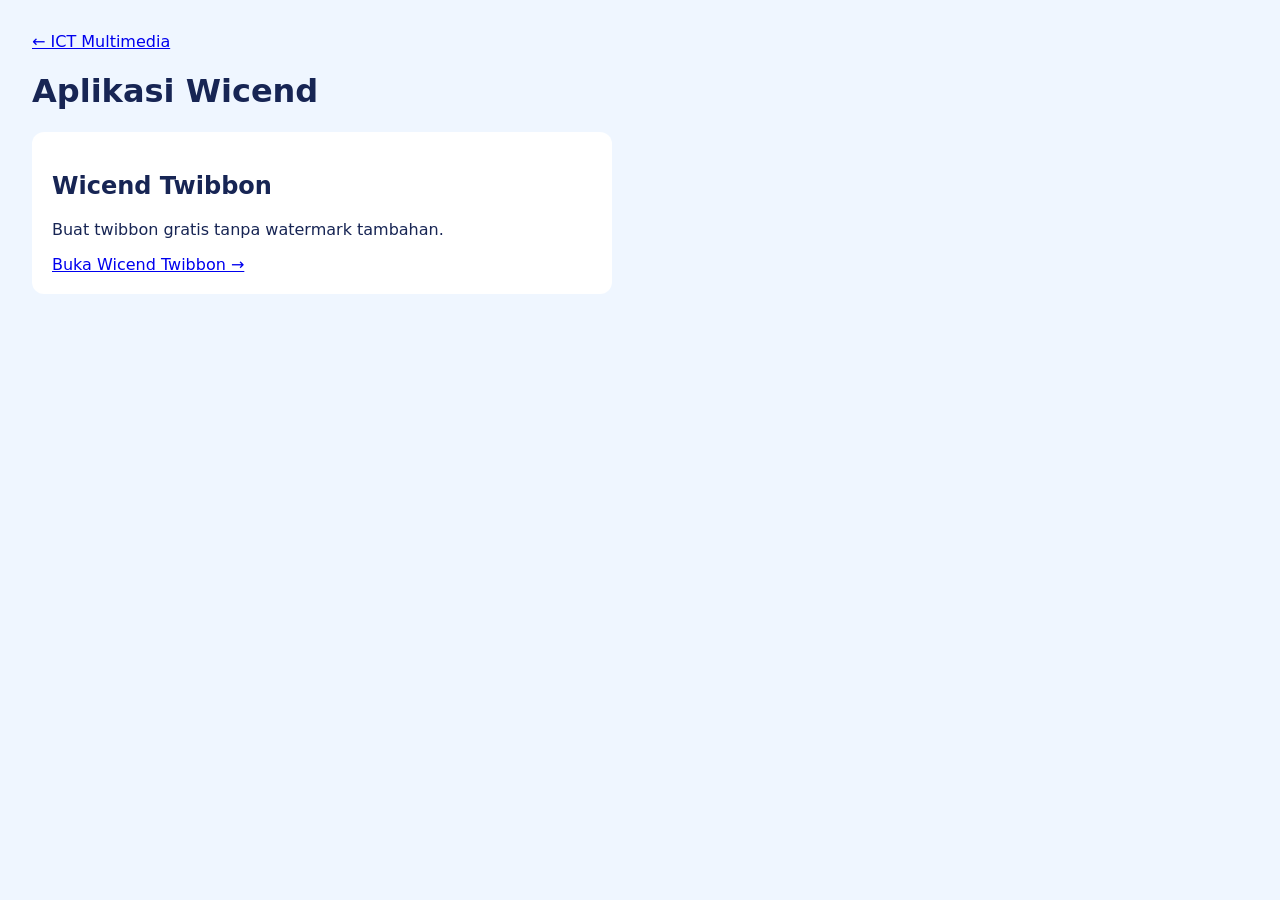
==== aplikasi-wicend.html @ 6556b626 "Add files via upload" ====
<!doctype html><html lang="id"><meta charset="utf-8"><meta name="viewport" content="width=device-width,initial-scale=1"><title>Aplikasi Wicend</title><style>body{font:16px system-ui;background:#eff6ff;color:#172554;margin:32px}article{background:white;padding:20px;border-radius:12px;max-width:540px}</style><a href="./">← ICT Multimedia</a><h1>Aplikasi Wicend</h1><article><h2>Wicend Twibbon</h2><p>Buat twibbon gratis tanpa watermark tambahan.</p><a href="./wicend-twibbon.html">Buka Wicend Twibbon →</a></article></html>
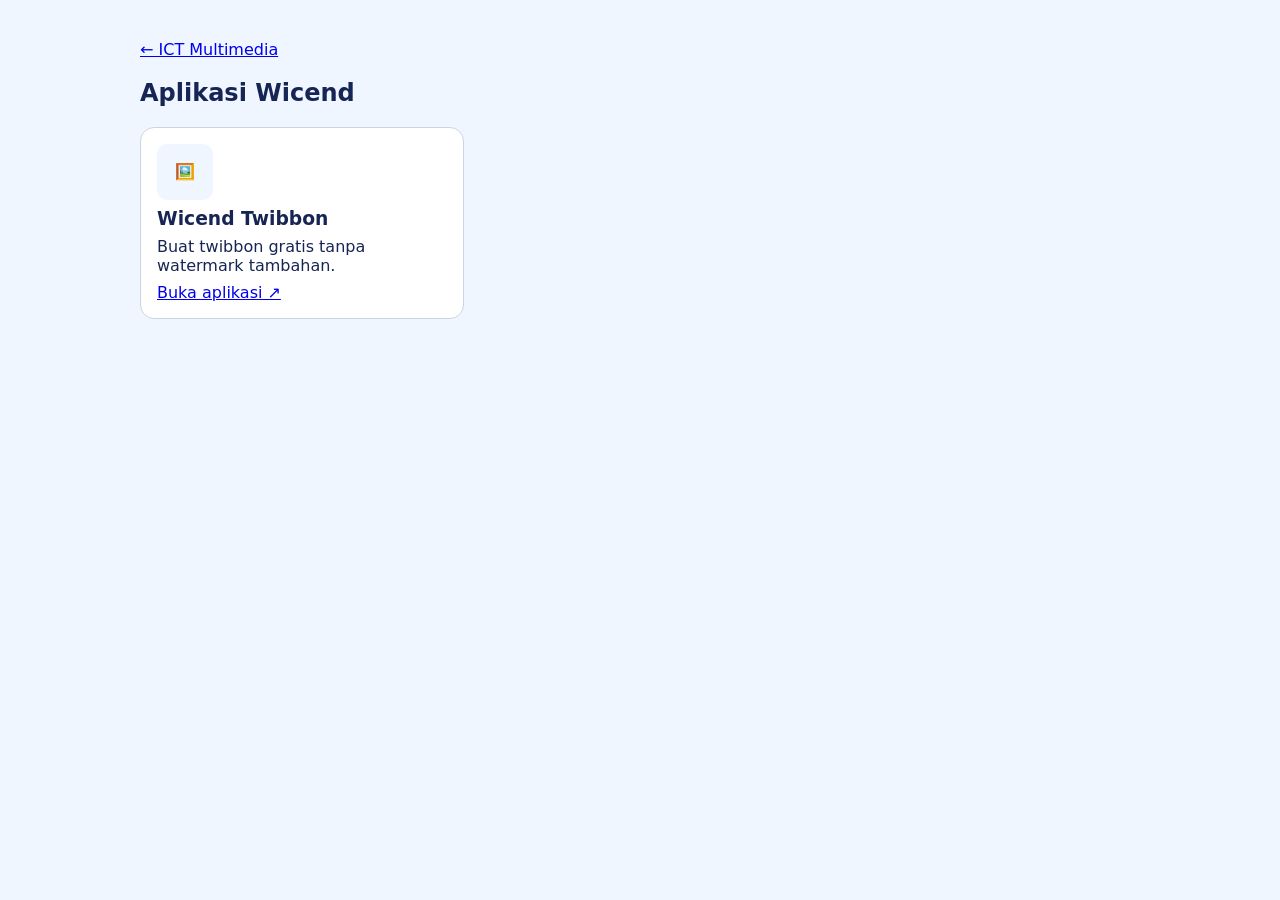
==== commit 77d023e9: "Add files via upload" ====
--- a/aplikasi-wicend.html
+++ b/aplikasi-wicend.html
@@ -1 +1,18 @@
-<!doctype html><html lang="id"><meta charset="utf-8"><meta name="viewport" content="width=device-width,initial-scale=1"><title>Aplikasi Wicend</title><style>body{font:16px system-ui;background:#eff6ff;color:#172554;margin:32px}article{background:white;padding:20px;border-radius:12px;max-width:540px}</style><a href="./">← ICT Multimedia</a><h1>Aplikasi Wicend</h1><article><h2>Wicend Twibbon</h2><p>Buat twibbon gratis tanpa watermark tambahan.</p><a href="./wicend-twibbon.html">Buka Wicend Twibbon →</a></article></html>+<!doctype html>
+<html lang="id">
+<head>
+  <meta charset="utf-8">
+  <meta name="viewport" content="width=device-width,initial-scale=1">
+  <title>Aplikasi Wicend</title>
+  <link rel="stylesheet" href="./wicend-catalog.css">
+</head>
+<body class="wc-public">
+  <main>
+    <a href="./">← ICT Multimedia</a>
+    <div id="wicend-public"></div>
+    <noscript><h1>Aplikasi Wicend</h1><a href="https://wicend-twibbon.pages.dev/">Buka Wicend Twibbon ↗</a></noscript>
+  </main>
+  <script src="./wicend-catalog.js"></script>
+  <script>WicendCatalog.render(document.getElementById('wicend-public'), { publicPage: true });</script>
+</body>
+</html>
--- a/wicend-catalog.css
+++ b/wicend-catalog.css
@@ -0,0 +1,15 @@
+.wc-public { margin:0; background:#eff6ff; color:#172554; font:16px system-ui,sans-serif; }
+.wc-public main { max-width:1000px; margin:auto; padding:clamp(16px,4vw,40px); }
+.wc-catalog { overflow-wrap:anywhere; }
+.wc-grid { display:grid; grid-template-columns:repeat(auto-fill,minmax(min(100%,240px),1fr)); gap:14px; }
+.wc-card,.wc-editor { min-width:0; padding:16px; border:1px solid var(--bd,#cbd5e1); border-radius:14px; background:var(--cd,#fff); }
+.wc-card { display:flex; flex-direction:column; align-items:flex-start; gap:8px; }
+.wc-card h3,.wc-card p { margin:0; }
+.wc-card p { flex:1; white-space:pre-wrap; }
+.wc-icon { display:grid; place-items:center; min-width:48px; min-height:48px; max-width:100%; border-radius:10px; padding:4px; background:var(--bg,#eff6ff); }
+.wc-icon img { display:block; width:48px; height:48px; object-fit:contain; }
+.wc-actions { display:flex; flex-wrap:wrap; gap:8px; margin-top:8px; }
+.wc-editor { max-width:580px; margin-bottom:16px; display:grid; gap:8px; }
+.wc-editor label { display:grid; gap:4px; }
+.wc-editor textarea { min-height:72px; }
+.wc-catalog [role=status]:empty { margin:0 0 12px; }
